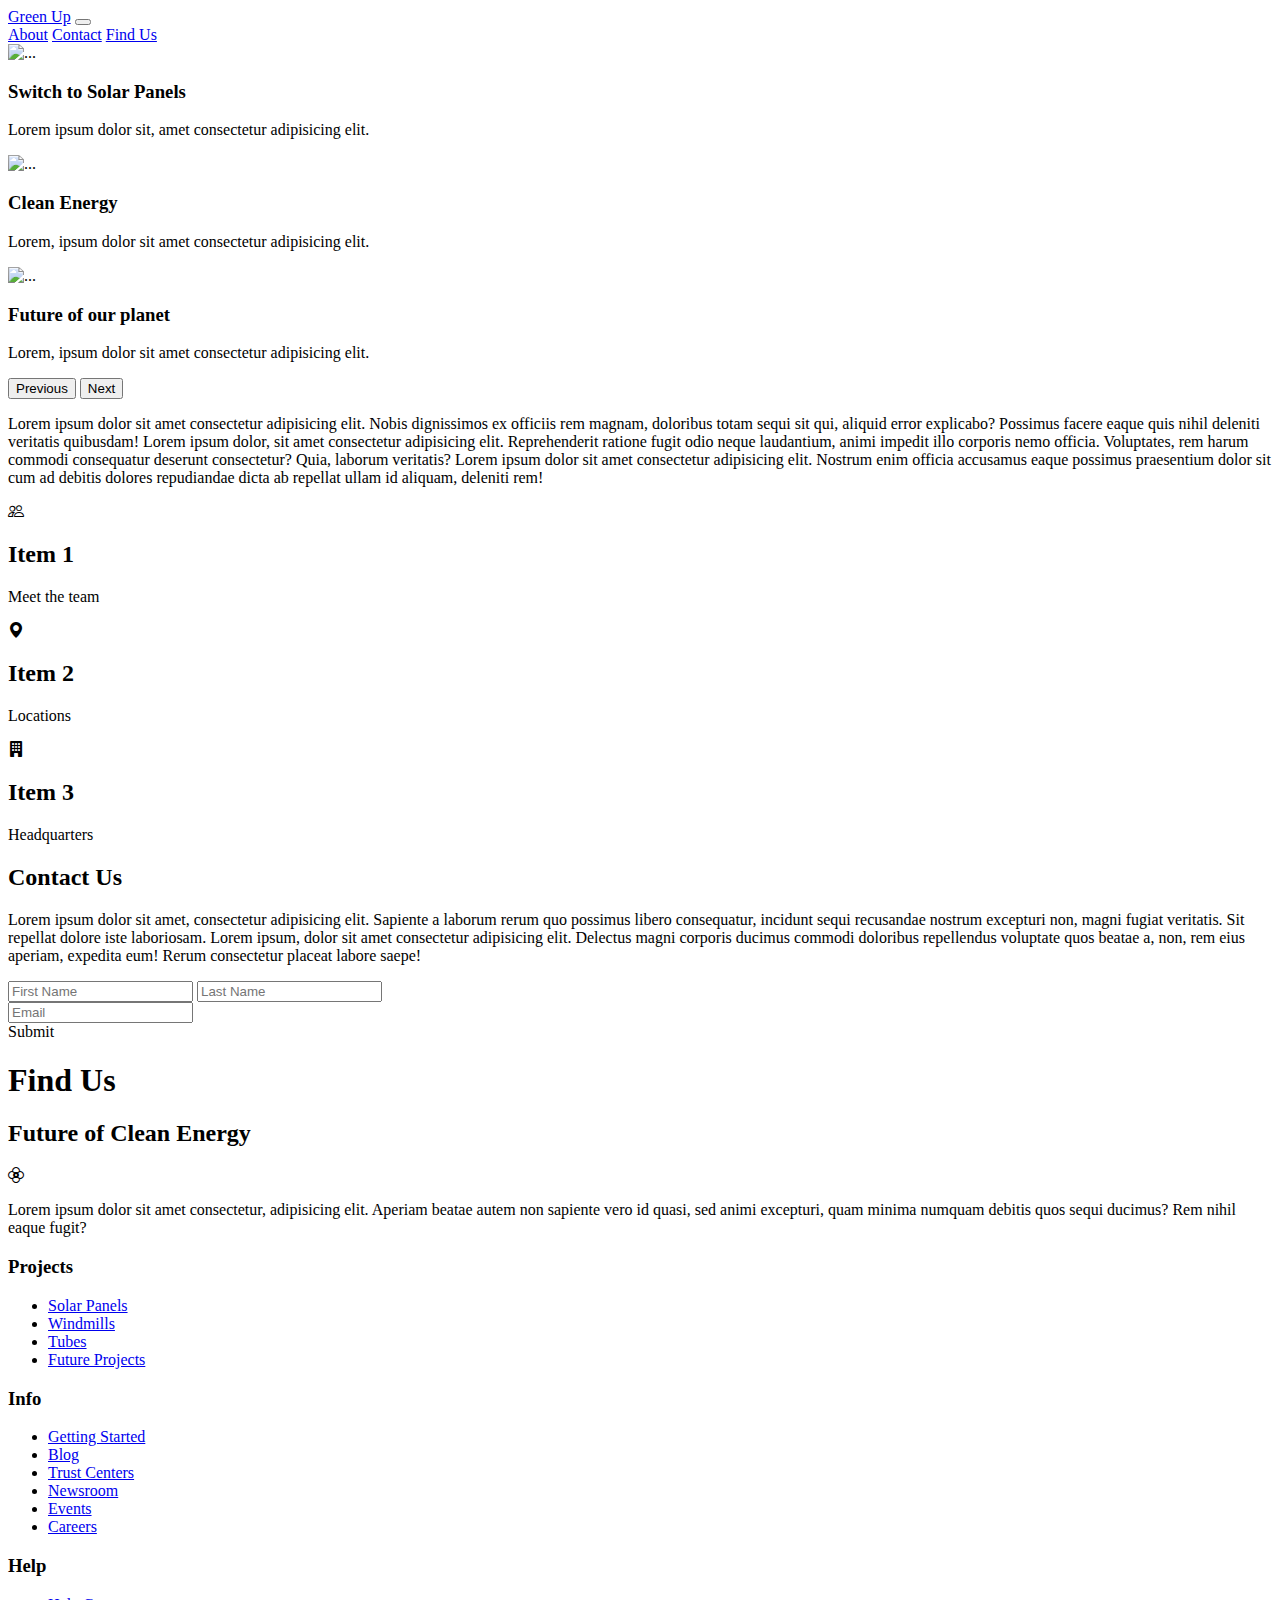
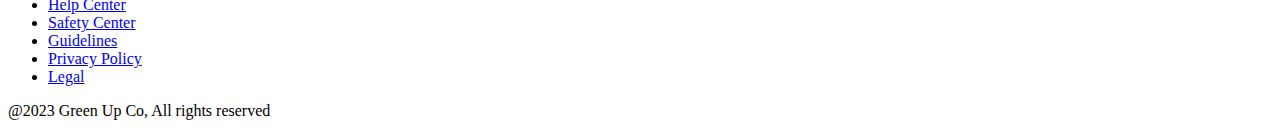
==== index.html @ 753788ae "Rename MockWebsite/index.html to index.html" ====
<!DOCTYPE html>
<html lang="en">
    <head>
        <meta charset="UTF-8">

        <link rel="icon" href="https://em-content.zobj.net/thumbs/120/apple/325/potted-plant_1fab4.png">
        <link rel="stylesheet" href="https://cdn.jsdelivr.net/npm/bootstrap-icons@1.10.3/font/bootstrap-icons.css">
        <link href="https://cdn.jsdelivr.net/npm/bootstrap@5.3.0-alpha1/dist/css/bootstrap.min.css" rel="stylesheet" integrity="sha384-GLhlTQ8iRABdZLl6O3oVMWSktQOp6b7In1Zl3/Jr59b6EGGoI1aFkw7cmDA6j6gD" crossorigin="anonymous">
        <link rel="stylesheet" href="style.css">
        <title>Green Up</title>
    </head>

    <body>
        <nav class="navbar navbar-expand-lg sticky-top">
            <div class="container-fluid">
              <a class="navbar-brand" href="#home">Green Up</a>
              <button class="navbar-toggler" type="button" data-bs-toggle="collapse" data-bs-target="#navbarNavAltMarkup" aria-controls="navbarNavAltMarkup" aria-expanded="false" aria-label="Toggle navigation">
                <span class="navbar-toggler-icon"></span>
              </button>
              <div class="collapse navbar-collapse justify-content-end" id="navbarNavAltMarkup">
                <div class="navbar-nav">
                  <a class="nav-link" aria-current="page" href="#info">About</a>
                  <a class="nav-link" href="#contact">Contact</a>
                  <a class="nav-link" href="#find">Find Us</a>
                </div>
              </div>
            </div>
        </nav>

        <main id="home">
            <div id="carouselExampleAutoplaying" class="carousel slide" data-bs-ride="carousel">
                <div class="carousel-inner">
                    <div class="carousel-item active">
                        <img src="https://images.unsplash.com/photo-1491677533189-49af044391ed?ixlib=rb-4.0.3&ixid=MnwxMjA3fDB8MHxwaG90by1wYWdlfHx8fGVufDB8fHx8&auto=format&fit=crop&w=1746&q=80" alt="...">
                        <div class="carousel-caption d-none d-md-block">
                            <h3>Switch to Solar Panels</h3>
                            <p>Lorem ipsum dolor sit, amet consectetur adipisicing elit.</p>
                        </div>
                    </div>
                    <div class="carousel-item">
                        <img src="https://images.unsplash.com/photo-1466629437334-b4f6603563c5?ixlib=rb-4.0.3&ixid=MnwxMjA3fDB8MHxwaG90by1wYWdlfHx8fGVufDB8fHx8&auto=format&fit=crop&w=1756&q=80" alt="...">
                        <div class="carousel-caption d-none d-md-block">
                            <h3>Clean Energy</h3>
                            <p>Lorem, ipsum dolor sit amet consectetur adipisicing elit.</p>
                        </div>
                    </div>
                    <div class="carousel-item">
                        <img src="https://images.unsplash.com/photo-1542601906990-b4d3fb778b09?ixlib=rb-4.0.3&ixid=MnwxMjA3fDB8MHxwaG90by1wYWdlfHx8fGVufDB8fHx8&auto=format&fit=crop&w=2026&q=80" alt="...">
                        <div class="carousel-caption d-none d-md-block">
                            <h3>Future of our planet</h3>
                            <p>Lorem, ipsum dolor sit amet consectetur adipisicing elit.</p>
                        </div>
                    </div>
                </div>

                <button class="carousel-control-prev" type="button" data-bs-target="#carouselExampleAutoplaying" data-bs-slide="prev">
                    <span class="carousel-control-prev-icon" aria-hidden="true"></span>
                    <span class="visually-hidden">Previous</span>
                </button>
                <button class="carousel-control-next" type="button" data-bs-target="#carouselExampleAutoplaying" data-bs-slide="next">
                    <span class="carousel-control-next-icon" aria-hidden="true"></span>
                    <span class="visually-hidden">Next</span>
                </button>
            </div>
        </main>
        
        <section id="info">
          <div class="container-fluid">
            <div class="company-info">
                <p>Lorem ipsum dolor sit amet consectetur adipisicing elit. Nobis dignissimos ex officiis rem magnam, 
                    doloribus totam sequi sit qui, aliquid error explicabo? Possimus facere eaque quis nihil deleniti 
                    veritatis quibusdam! Lorem ipsum dolor, sit amet consectetur adipisicing elit. 
                    Reprehenderit ratione fugit odio neque laudantium, animi impedit illo corporis nemo officia. 
                    Voluptates, rem harum commodi consequatur deserunt consectetur? Quia, laborum veritatis? 
                    Lorem ipsum dolor sit amet consectetur adipisicing elit. Nostrum enim officia accusamus 
                    eaque possimus praesentium dolor sit cum ad debitis dolores repudiandae dicta ab repellat 
                    ullam id aliquam, deleniti rem!
                </p>
            </div>

            <div class="d-flex flex-row">
                <div class="p-2 card">
                    <i class="bi bi-people" id="people"></i>
                    <h2>Item 1</h2>
                    <p class="items">Meet the team</p>
                </div>
                <div class="p-2 card">
                    <i class="bi bi-geo-alt-fill" id="location"></i>
                    <h2>Item 2</h2>
                    <p class="items">Locations</p>
                </div>
                <div class="p-2 card">
                    <i class="bi bi-building-fill" id="office"></i>
                    <h2>Item 3</h2>
                    <p class="items">Headquarters</p>
                </div>
            </div>
          </div>
        </section>

        <section id="contact">
            <div class="container-fluid">
                <h2>Contact Us</h2>
                <p class="contact-text">Lorem ipsum dolor sit amet, consectetur adipisicing elit. Sapiente a laborum rerum quo possimus 
                    libero consequatur, incidunt sequi recusandae nostrum excepturi non, magni fugiat veritatis. 
                    Sit repellat dolore iste laboriosam. Lorem ipsum, dolor sit amet consectetur adipisicing elit. 
                    Delectus magni corporis ducimus commodi doloribus repellendus voluptate quos beatae a, non, 
                    rem eius aperiam, expedita eum! Rerum consectetur placeat labore saepe!
                </p>
                
                <form action="contact-page">
                    <input placeholder="First Name" type="text" class="name">
                    <input placeholder="Last Name" type="text" class="name">
                    <br>
                    <input placeholder="Email" type="email" class="email">
                    <br>
                    <buttton class="btn button" id="submit">Submit</buttton>
                </form>
            </div>
        </section>

        <section id="find">

            <h1 id="find-us">Find Us</h1>
            <div id="map"></div>
        </section>

        <footer id="footer">
            <div class="container">
                <div class="row">
                    <div class="col-sm-6 col-md-5 offset-md-2 col-lg-6 offset-lg-0">
                        <h2 class="future">Future of Clean Energy</h2>
                        <i class="bi bi-flower2 plant"></i>
                        <p class="future">Lorem ipsum dolor sit amet consectetur, adipisicing elit. 
                            Aperiam beatae autem non sapiente vero id quasi, sed animi excepturi, 
                            quam minima numquam debitis quos sequi ducimus? Rem nihil eaque fugit?
                        </p>
                    </div>
                    <div class="col-sm-6 col-md-5 col-lg-6">
                        <div class="row">
                            <div class="col-4 mt-5 ml-5">
                                <h3 class="h5 muted">Projects</h3>
                                <ul class="list-unstyled foot-list">
                                    <li class="mb-2"><a href="#footer">Solar Panels</a></li>
                                    <li class="mb-2"><a href="#footer">Windmills</a></li>
                                    <li class="mb-2"><a href="#footer">Tubes</a></li>
                                    <li class="mb-2"><a href="#footer">Future Projects</a></li>
                                </ul>
                            </div>
                            <div class="col-4 mt-5">
                                <h3 class="h5 muted">Info</h3>
                                <ul class="list-unstyled foot-list">
                                    <li class="mb-2"><a href="#footer">Getting Started</a></li>
                                    <li class="mb-2"><a href="#footer">Blog</a></li>
                                    <li class="mb-2"><a href="#footer">Trust Centers</a></li>
                                    <li class="mb-2"><a href="#footer">Newsroom</a></li>
                                    <li class="mb-2"><a href="#footer">Events</a></li>
                                    <li class="mb-2"><a href="#footer">Careers</a></li>
                                </ul>
                            </div>
                            <div class="col-4 mt-5">
                                <h3 class="h5 muted">Help</h3>
                                <ul class="list-unstyled foot-list">
                                    <li class="mb-2"><a href="#footer">Help Center</a></li>
                                    <li class="mb-2"><a href="#footer">Safety Center</a></li>
                                    <li class="mb-2"><a href="#footer">Guidelines</a></li>
                                    <li class="mb-2"><a href="#footer">Privacy Policy</a></li>
                                    <li class="mb-2"><a href="#footer">Legal</a></li>
                                </ul>
                            </div>
                        </div>
                    </div>
                </div>
                <p id="legal">&#64;2023 Green Up Co, All rights reserved</p>
            </div>
        </footer>

        <script async defer src="https://maps.googleapis.com/maps/api/js?key=&callback=initMap"></script>
        <script src="https://cdn.jsdelivr.net/npm/bootstrap@5.3.0-alpha1/dist/js/bootstrap.bundle.min.js" integrity="sha384-w76AqPfDkMBDXo30jS1Sgez6pr3x5MlQ1ZAGC+nuZB+EYdgRZgiwxhTBTkF7CXvN" crossorigin="anonymous"></script>
        <script src="app.js"></script>
    </body>
</html>
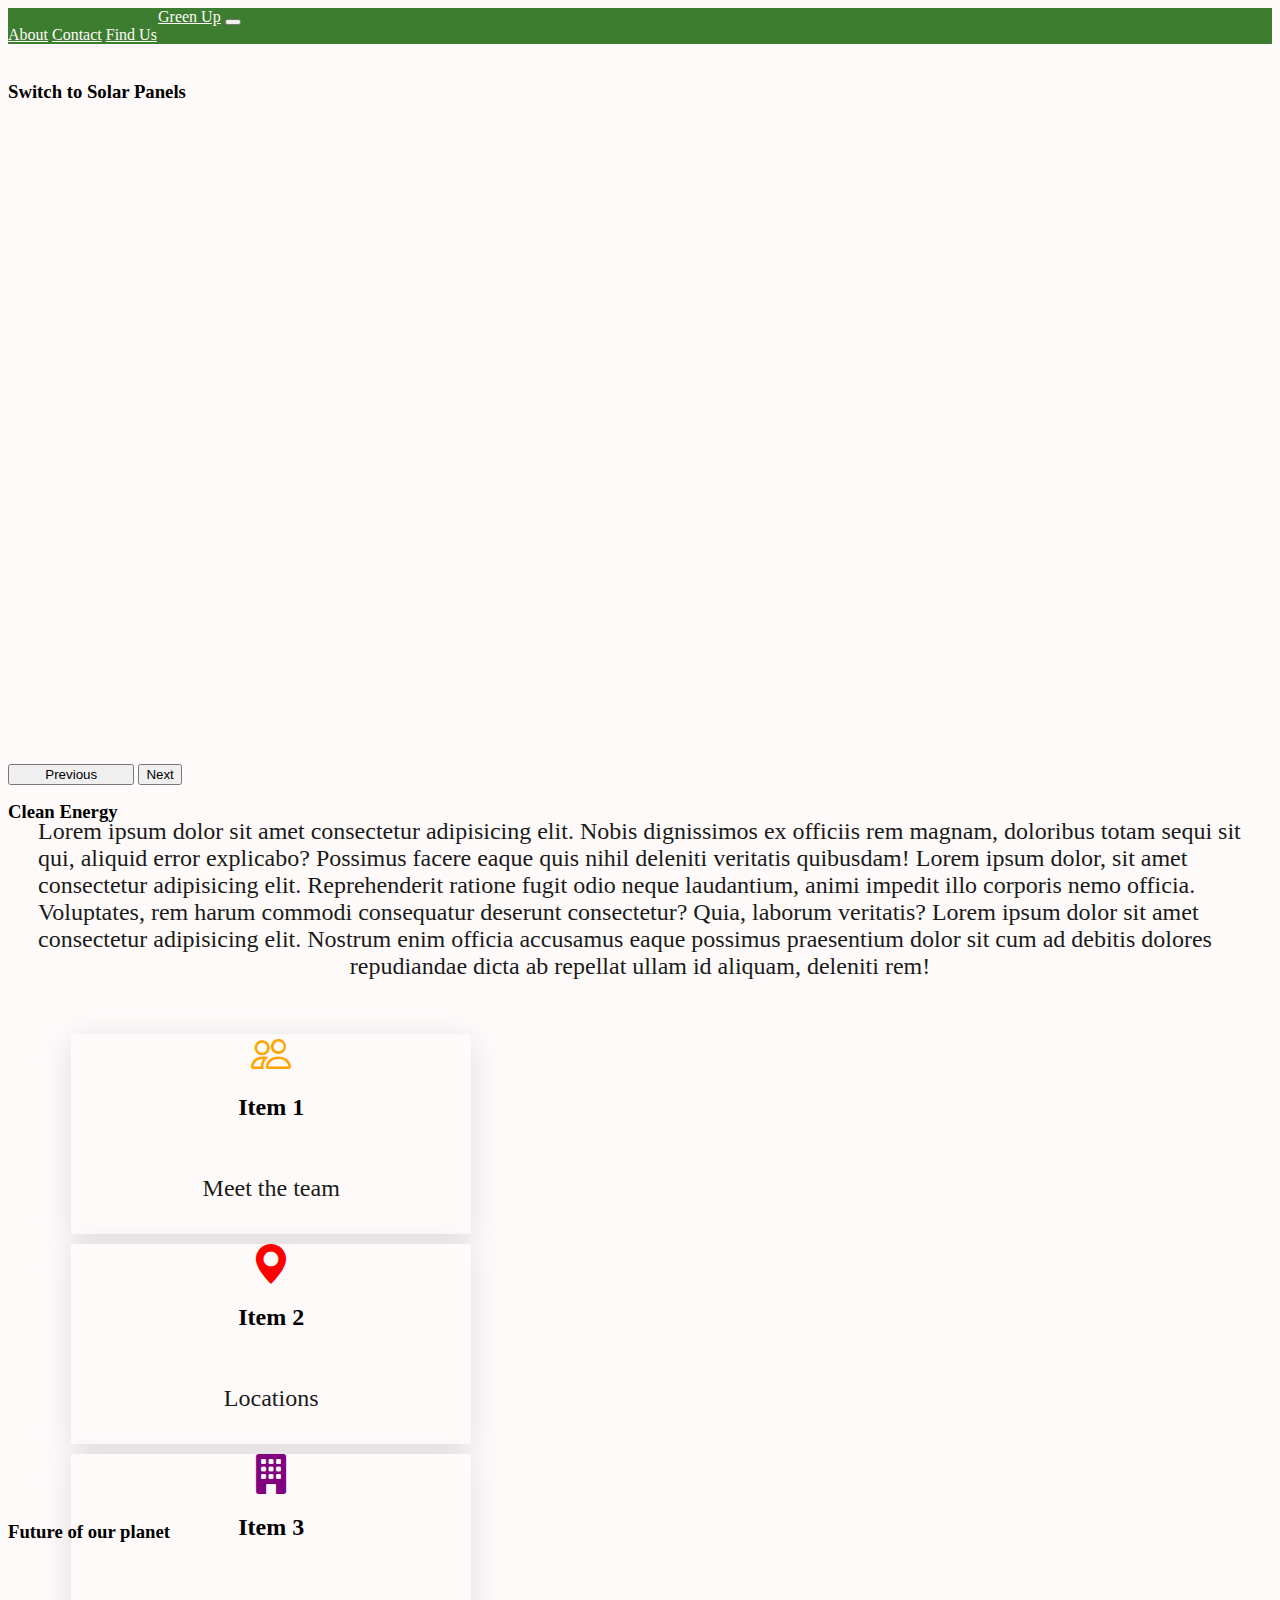
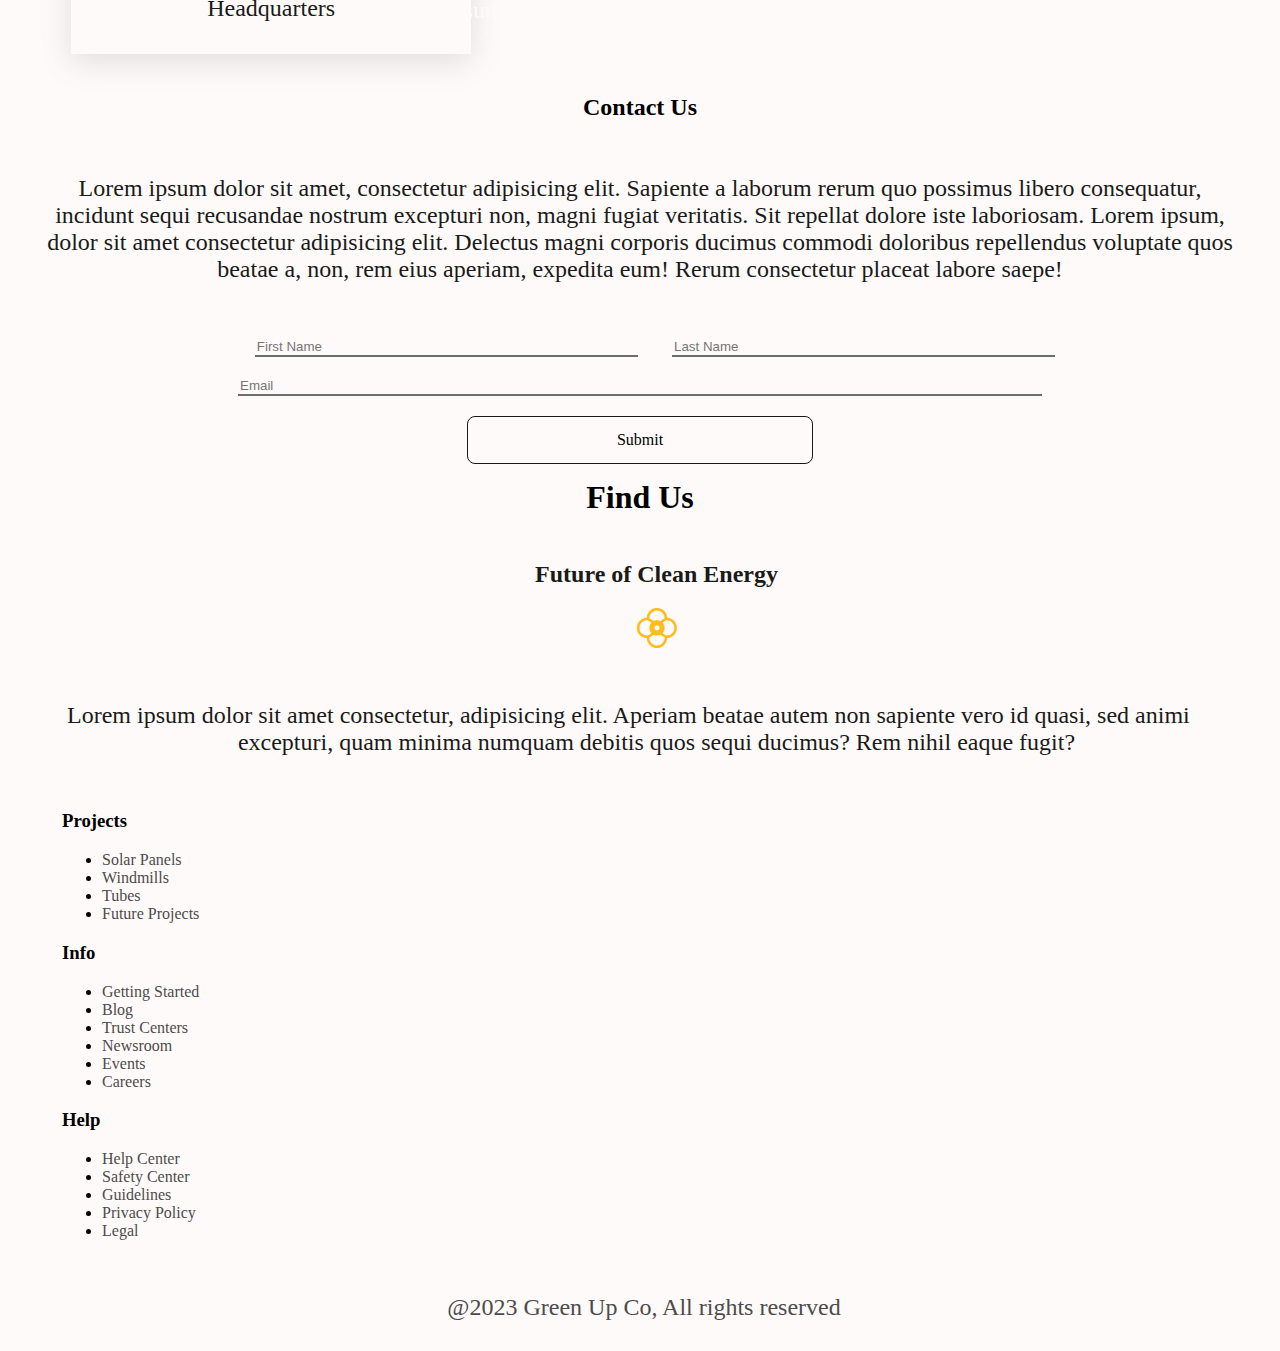
==== commit acedacc0: "Update index.html" ====
--- a/index.html
+++ b/index.html
@@ -128,7 +128,7 @@
         <footer id="footer">
             <div class="container">
                 <div class="row">
-                    <div class="col-sm-6 col-md-5 offset-md-2 col-lg-6 offset-lg-0">
+                    <div class="col-sm-6 col-md-5 col-lg-6">
                         <h2 class="future">Future of Clean Energy</h2>
                         <i class="bi bi-flower2 plant"></i>
                         <p class="future">Lorem ipsum dolor sit amet consectetur, adipisicing elit. 
@@ -147,7 +147,7 @@
                                     <li class="mb-2"><a href="#footer">Future Projects</a></li>
                                 </ul>
                             </div>
-                            <div class="col-4 mt-5">
+                            <div class="col-4 mt-5 ml-5">
                                 <h3 class="h5 muted">Info</h3>
                                 <ul class="list-unstyled foot-list">
                                     <li class="mb-2"><a href="#footer">Getting Started</a></li>
@@ -158,7 +158,7 @@
                                     <li class="mb-2"><a href="#footer">Careers</a></li>
                                 </ul>
                             </div>
-                            <div class="col-4 mt-5">
+                            <div class="col-4 mt-5 ml-5">
                                 <h3 class="h5 muted">Help</h3>
                                 <ul class="list-unstyled foot-list">
                                     <li class="mb-2"><a href="#footer">Help Center</a></li>
--- a/style.css
+++ b/style.css
@@ -0,0 +1,194 @@
+body{
+    background-color: snow;
+}
+
+.navbar-brand{
+    color: snow;
+    margin-left: 150px;
+}
+
+.navbar{
+    background-color: #3c7d2f;
+}
+
+.navbar-nav{
+    margin-right: 150px;
+}
+
+.nav-link{
+    color: snow;
+}
+
+.carousel{
+    width: 100%;
+    height: 720px;
+
+}
+
+.carousel-inner {
+    height: 100%;
+}
+
+.carousel-item{
+    background-image: url('https://images.unsplash.com/photo-1491677533189-49af044391ed?ixlib=rb-4.0.3&ixid=MnwxMjA3fDB8MHxwaG90by1wYWdlfHx8fGVufDB8fHx8&auto=format&fit=crop&w=1746&q=80');
+    background-size: cover;
+    background-position: 50% 50%;
+    width: 100%;
+    height: 100%;
+}
+
+.carousel-item:nth-of-type(2){
+    background-image: url('https://images.unsplash.com/photo-1466629437334-b4f6603563c5?ixlib=rb-4.0.3&ixid=MnwxMjA3fDB8MHxwaG90by1wYWdlfHx8fGVufDB8fHx8&auto=format&fit=crop&w=1756&q=80');
+}
+
+.carousel-item:nth-of-type(3){
+    background-image: url('https://images.unsplash.com/photo-1542601906990-b4d3fb778b09?ixlib=rb-4.0.3&ixid=MnwxMjA3fDB8MHxwaG90by1wYWdlfHx8fGVufDB8fHx8&auto=format&fit=crop&w=2026&q=80');
+}
+
+.carousel-item img{
+    visibility: hidden;
+    height: 100%;
+}
+
+.carousel-control-prev{
+    width: 10%;
+}
+
+.carousel-caption {
+    top: 10%;
+    right: 65%;
+}
+
+p{
+    padding: 30px;
+    font-size: 24px;
+    text-align-last: center;
+    color: snow;
+}
+.company-info p{
+    color: #191A19;
+}
+
+.flex-row{
+    justify-content: center;
+}
+
+.card{
+    background-color: snow;
+    box-shadow: rgba(100, 100, 111, 0.2) 0px 7px 29px 0px;
+    width: 400px;
+    height: 200px;
+    margin-left: 5%;
+}
+
+.items{
+    color: #191A19;
+    font-size: 24px;
+}
+
+
+i{
+    margin-top: 10px;
+    display: flex;
+    justify-content: center;
+    font-size: 40px;
+}
+
+h2{
+    text-align: center;
+}
+
+#people{
+    color: orange;
+}
+
+#location{
+    color: red;
+}
+
+#office{
+    color: purple;
+}
+
+#contact{
+    margin-top: 40px;
+}
+
+.contact-text{
+    color: #191A19;
+}
+
+#contact > .container-fluid{
+    text-align: center;
+}
+
+input{
+    outline: 0;
+    border-width: 0 0 2px;
+    border-color: #191A19;
+    background-color: snow;
+    display: inline-block;
+    justify-content: center;
+}
+
+.name{
+    width: 30%;
+    margin-left: 30px;
+}
+
+.email{
+    margin-top: 20px;
+    width: 800px;
+}
+
+.button{
+    display: block;
+    width: 25%;
+    border: 1px solid #191A19;
+    border-radius: 8px;
+    padding: 14px;
+    margin: auto;
+    margin-top: 20px;
+}
+
+#map {
+    height: 600px;
+    width: 80%;
+    position: fixed;
+    top: 0;
+    margin: 0 auto;
+}
+
+#find-us{
+    text-align: center;
+    margin-top: 15px;
+}
+
+#footer{
+    width: 100%;
+    height: 440px;
+    background-color: snow;
+    margin-top: 20px;
+    padding: 4px;
+}
+.row{
+    margin-top: 20px;
+    margin-left: 25px;
+}
+
+.future{
+    color: #191A19;
+}
+
+.plant{
+    color: #FFBD1B;
+}
+
+.foot-list a{
+    text-decoration: none;
+    color: #4b4c4b;
+}
+
+#legal{
+    color: #4b4c4b;
+}
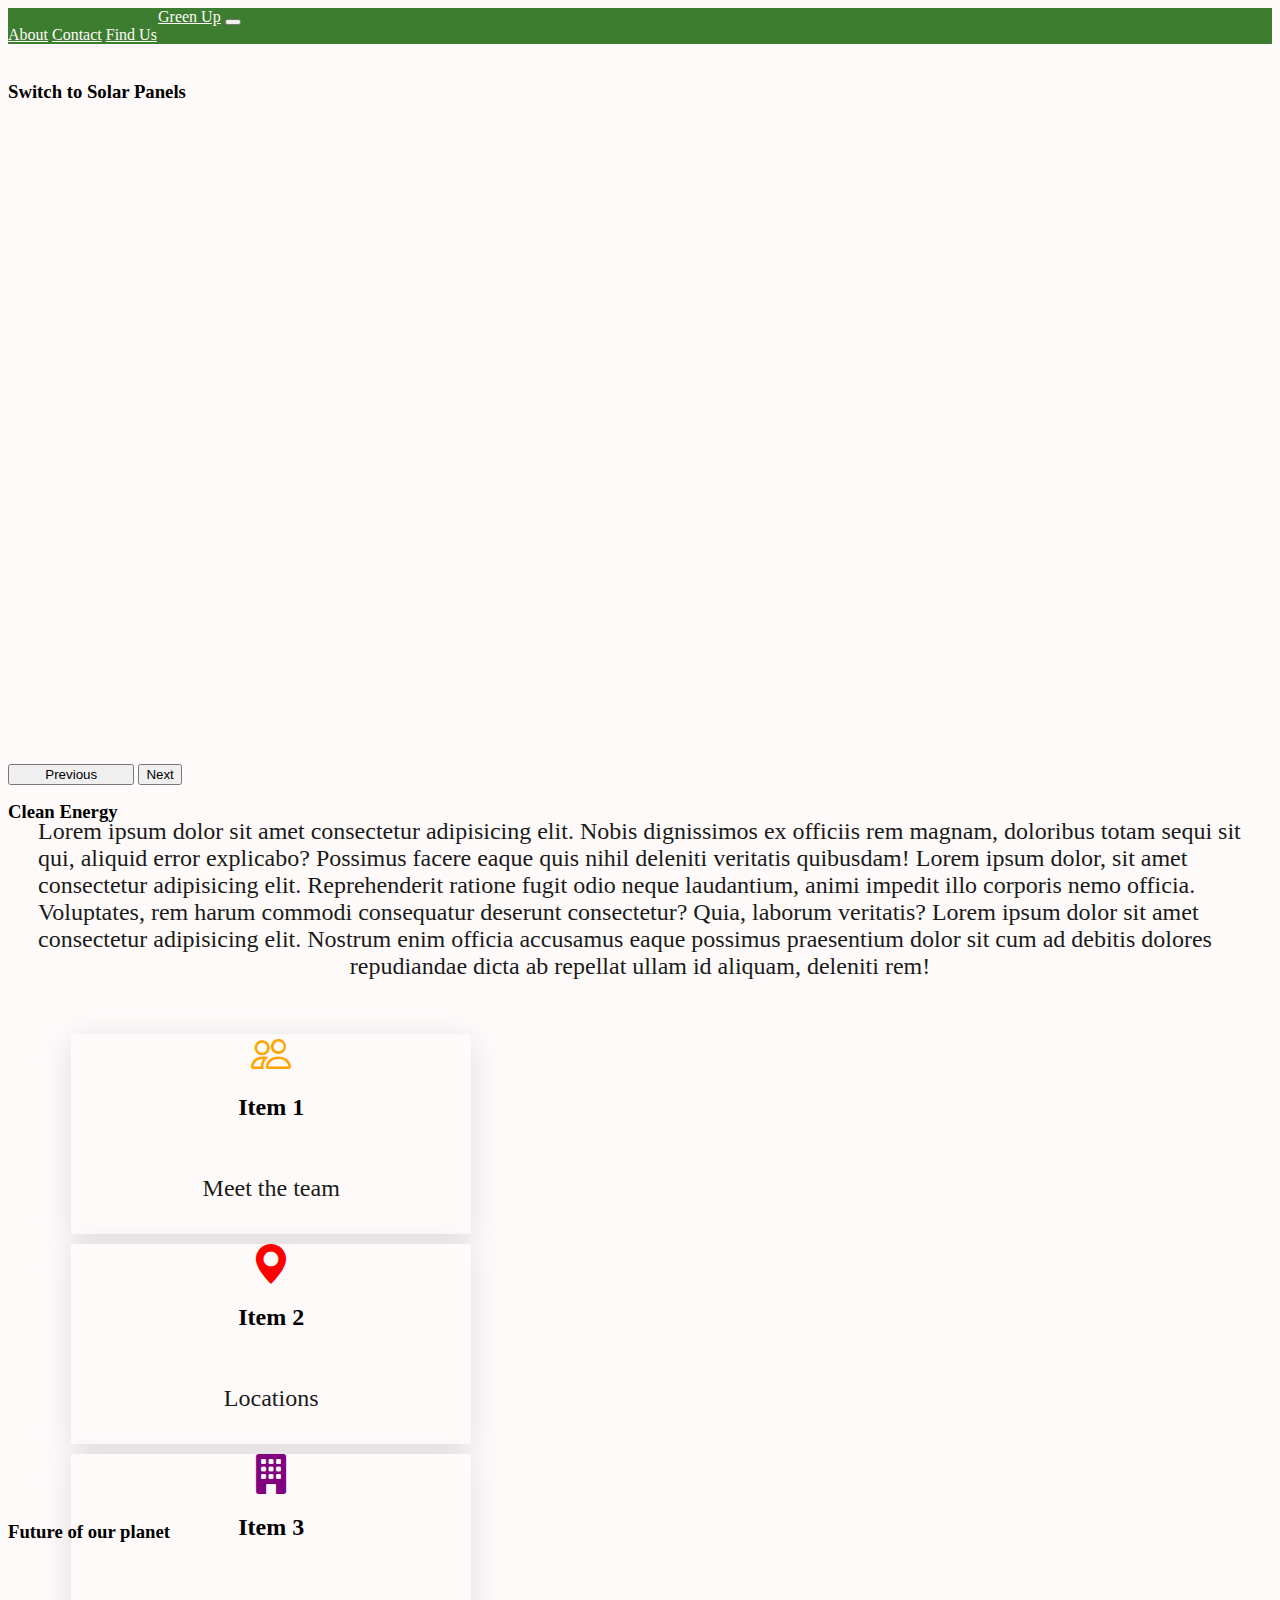
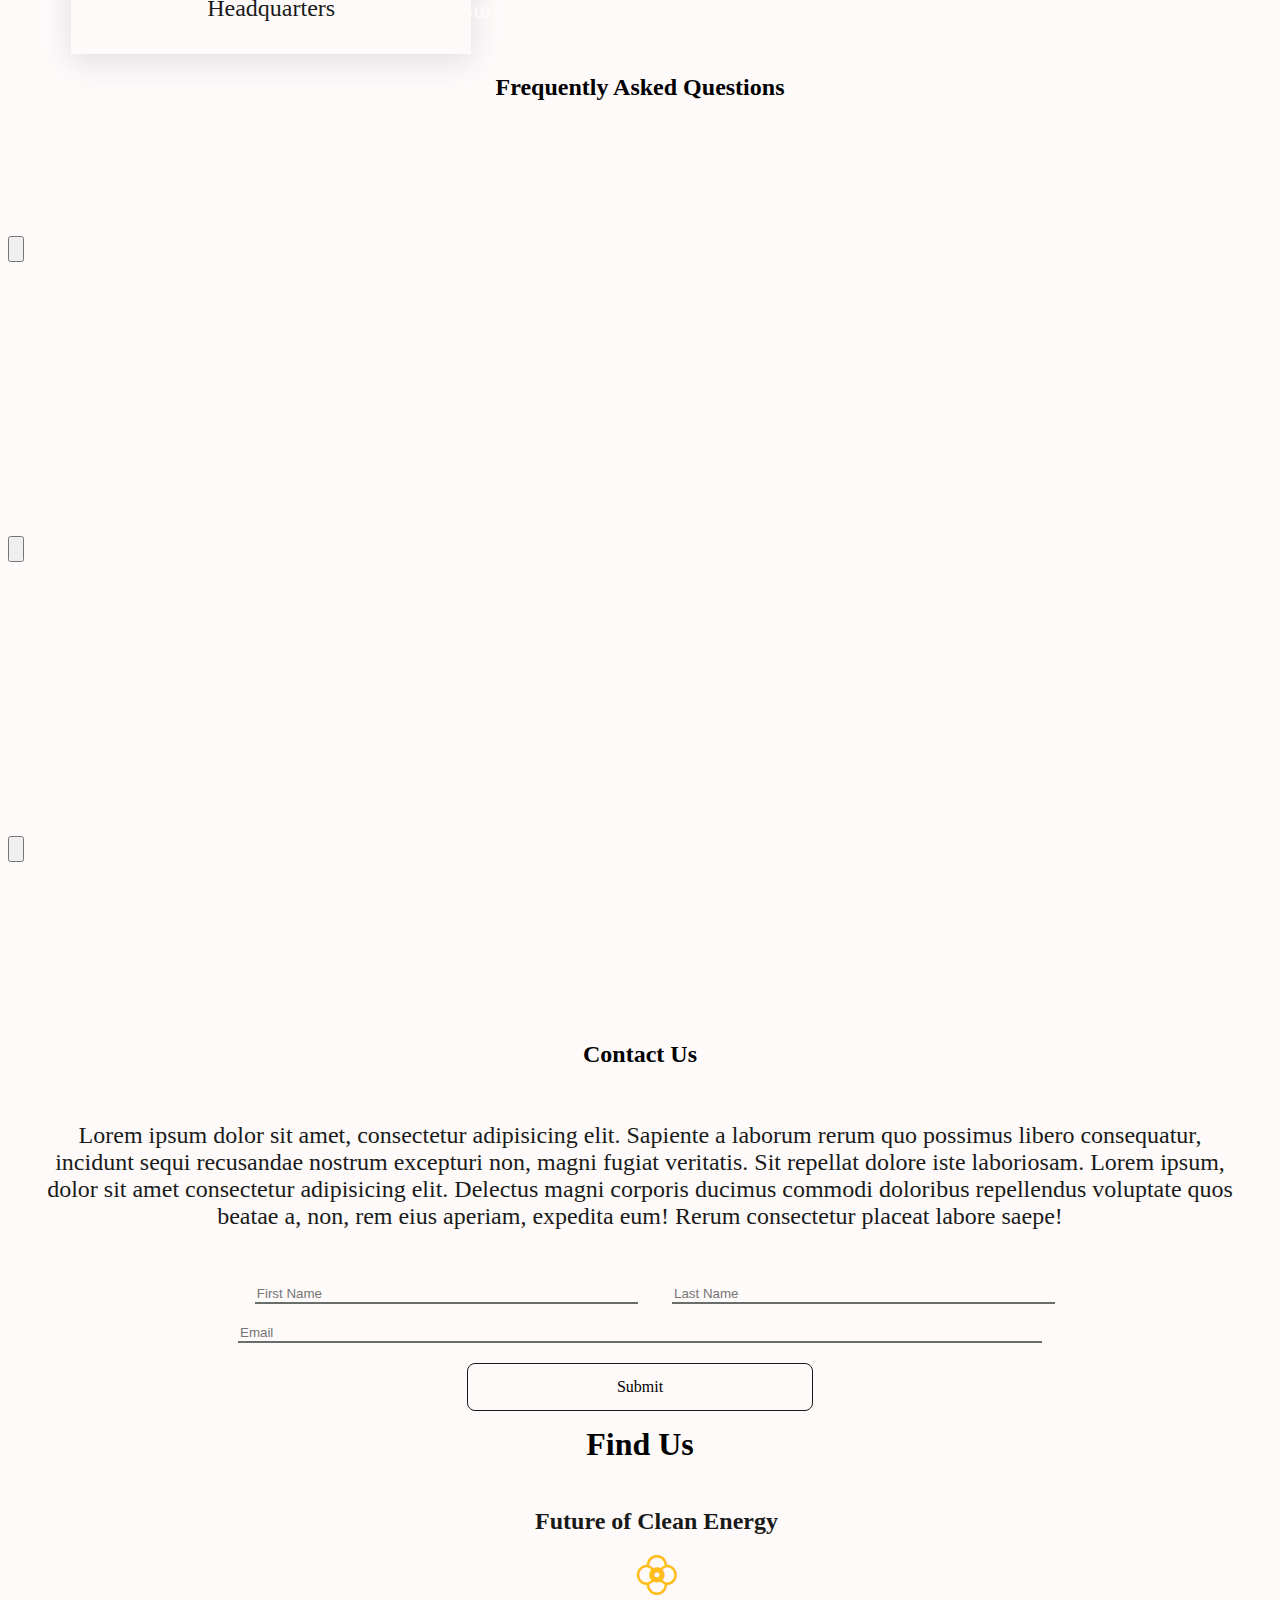
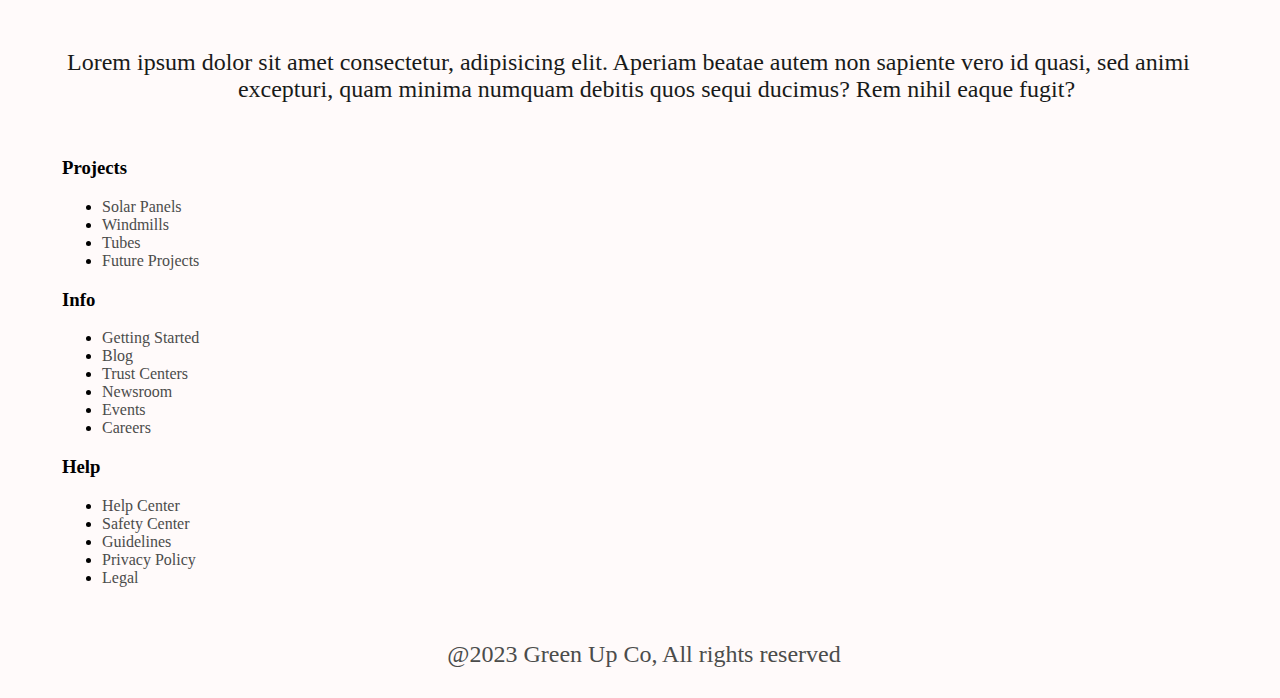
==== commit 2acceab1: "adding dropdown" ====
--- a/index.html
+++ b/index.html
@@ -96,6 +96,82 @@
                 </div>
             </div>
           </div>
+        </section>
+        
+        <section class="questions">
+            <div class="container-fluid">
+                <div class="title">
+                    <h2>Frequently Asked Questions</h2>
+                </div>
+    
+                <div class="center">
+                    <article class="questions">
+                        <div class="question-title">
+                            <p>Do you offer free shipping?</p>
+                            <button type="button" class="question-button">
+                                <span class="plus-icon">
+                                    <i class="fa-solid fa-plus" style="color: #191A19;"></i>
+                                </span>
+                                <span class="minus-icon">
+                                    <i class="fa-solid fa-minus" style="color: #191A19;"></i>
+                                </span>
+                            </button>
+                        </div>
+    
+                        <div class="inner-text">
+                            <p>
+                                Lorem ipsum dolor sit amet consectetur adipisicing elit. Assumenda beatae 
+                                pariatur quo reprehenderit exercitationem quam animi rerum neque temporibus omnis? 
+                                Magni tempore quisquam molestiae fuga accusantium eum atque, accusamus error!
+                            </p>
+                        </div>
+                    </article>
+
+                    <article class="questions">
+                        <div class="question-title">
+                            <p>Do you accept Debit/Credit?</p>
+                            <button type="button" class="question-button">
+                                <span class="plus-icon">
+                                    <i class="fa-solid fa-plus" style="color: #191A19;"></i>
+                                </span>
+                                <span class="minus-icon">
+                                    <i class="fa-solid fa-minus" style="color: #191A19;"></i>
+                                </span>
+                            </button>
+                        </div>
+    
+                        <div class="inner-text">
+                            <p>
+                                Lorem ipsum dolor sit amet consectetur adipisicing elit. Assumenda beatae 
+                                pariatur quo reprehenderit exercitationem quam animi rerum neque temporibus omnis? 
+                                Magni tempore quisquam molestiae fuga accusantium eum atque, accusamus error!
+                            </p>
+                        </div>
+                    </article>
+                    
+                    <article class="questions">
+                        <div class="question-title">
+                            <p>Where is the office?</p>
+                            <button type="button" class="question-button">
+                                <span class="plus-icon">
+                                    <i class="fa-solid fa-plus" style="color: #191A19;"></i>
+                                </span>
+                                <span class="minus-icon">
+                                    <i class="fa-solid fa-minus" style="color: #191A19;"></i>
+                                </span>
+                            </button>
+                        </div>
+    
+                        <div class="inner-text">
+                            <p>
+                                Lorem ipsum dolor sit amet consectetur adipisicing elit. Assumenda beatae 
+                                pariatur quo reprehenderit exercitationem quam animi rerum neque temporibus omnis? 
+                                Magni tempore quisquam molestiae fuga accusantium eum atque, accusamus error!
+                            </p>
+                        </div>
+                    </article>
+                </div>
+            </div>    
         </section>
 
         <section id="contact">
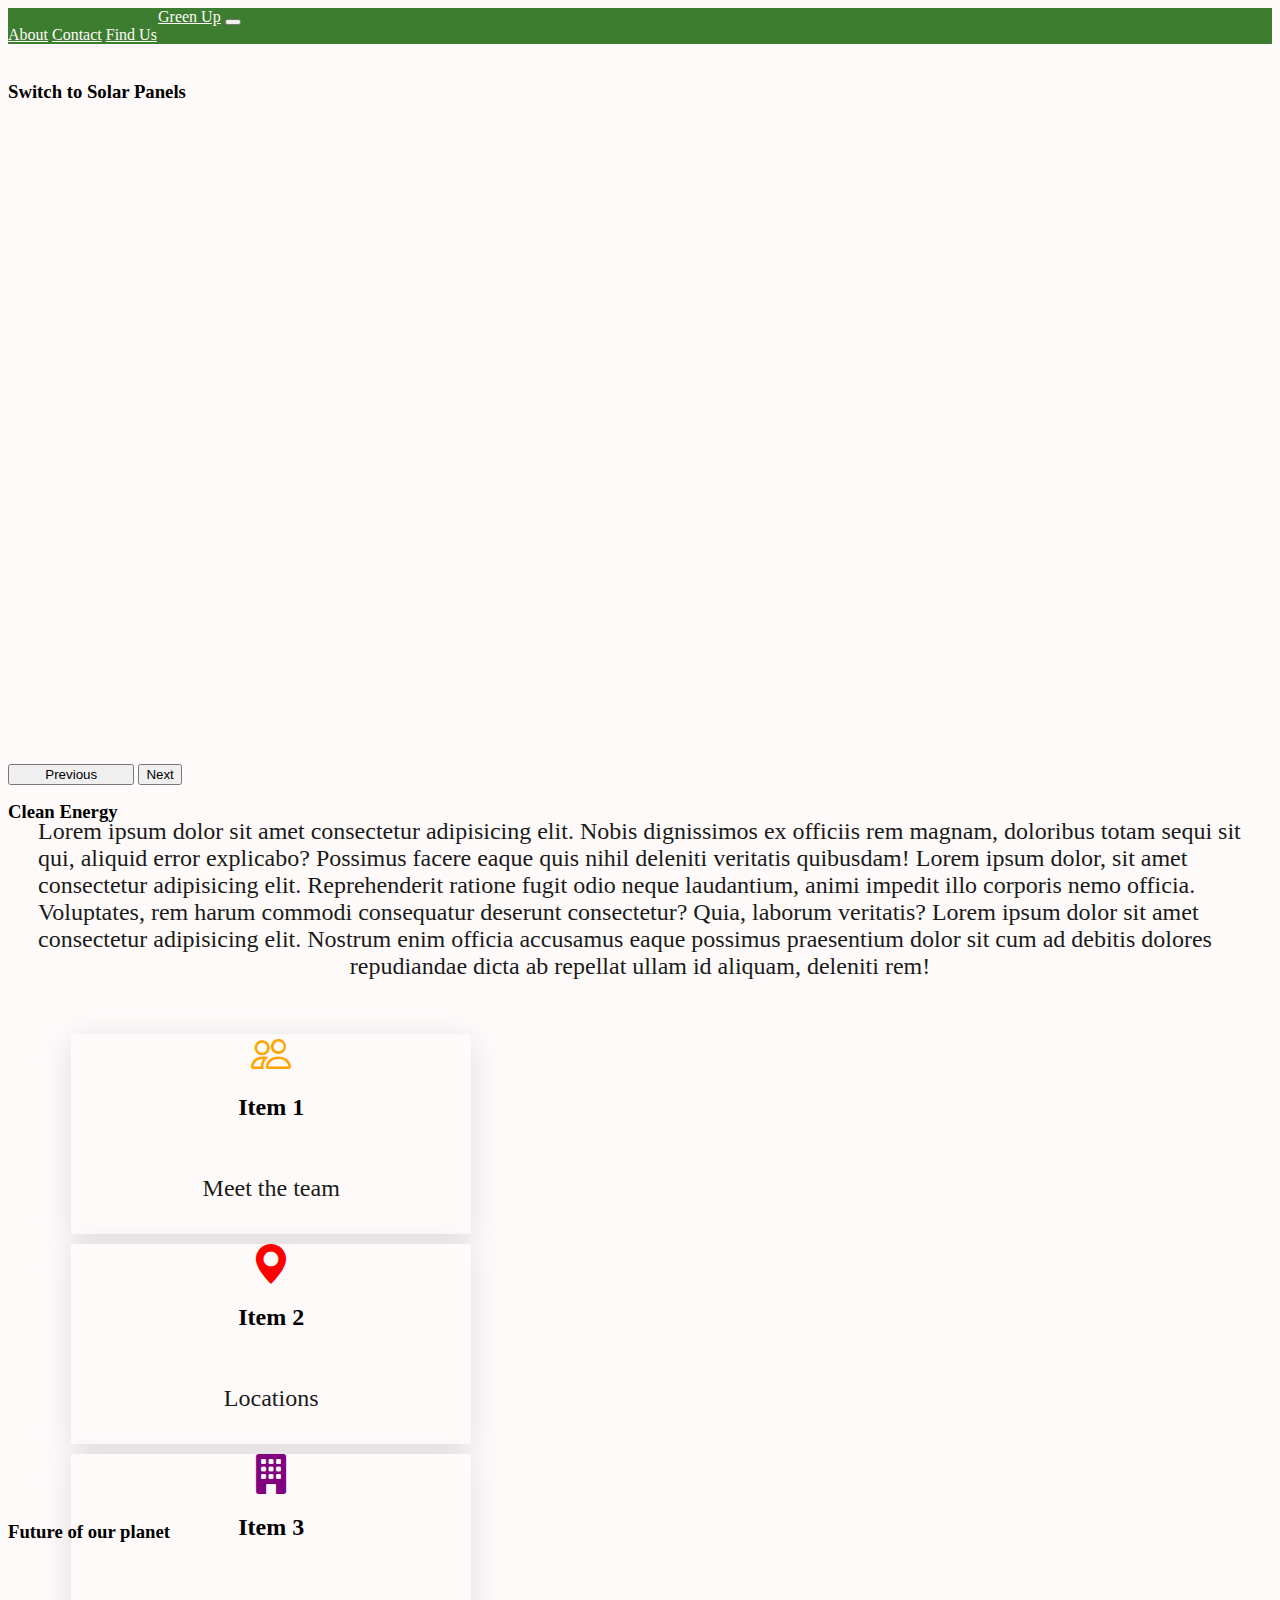
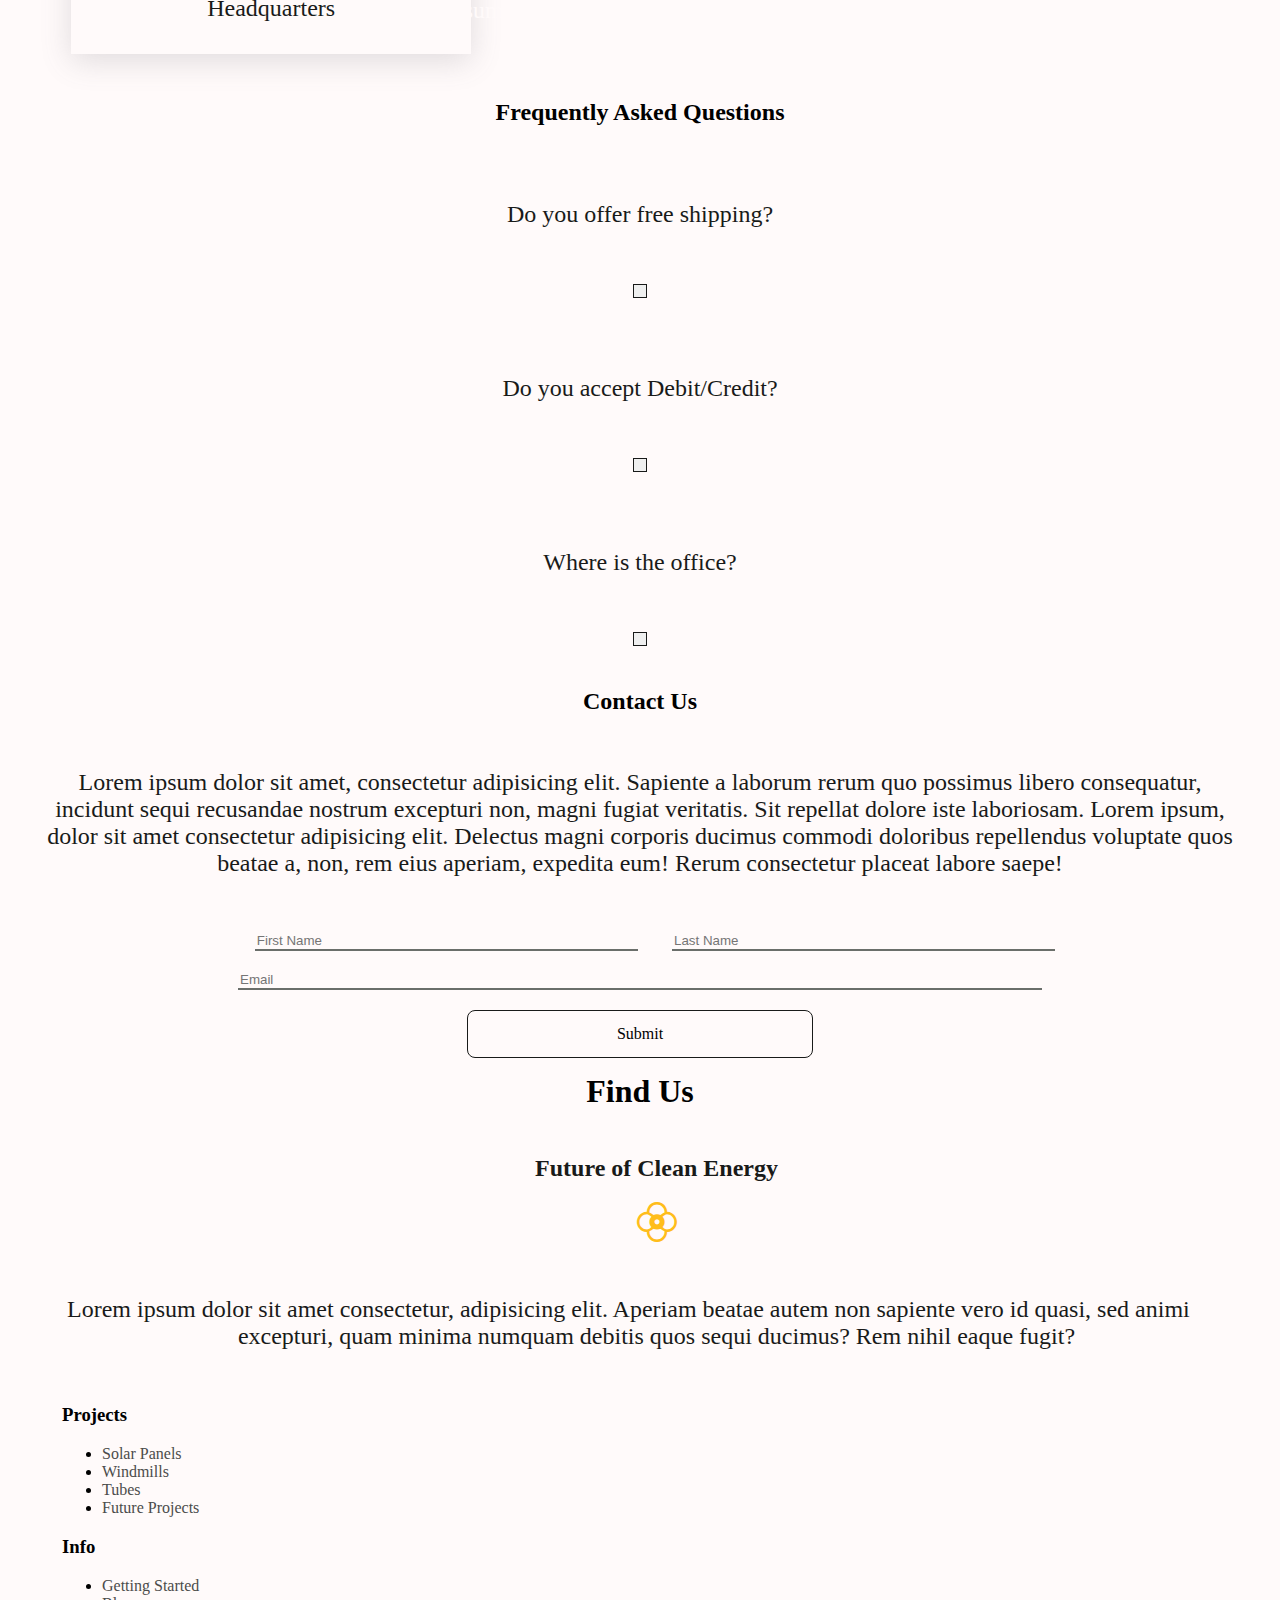
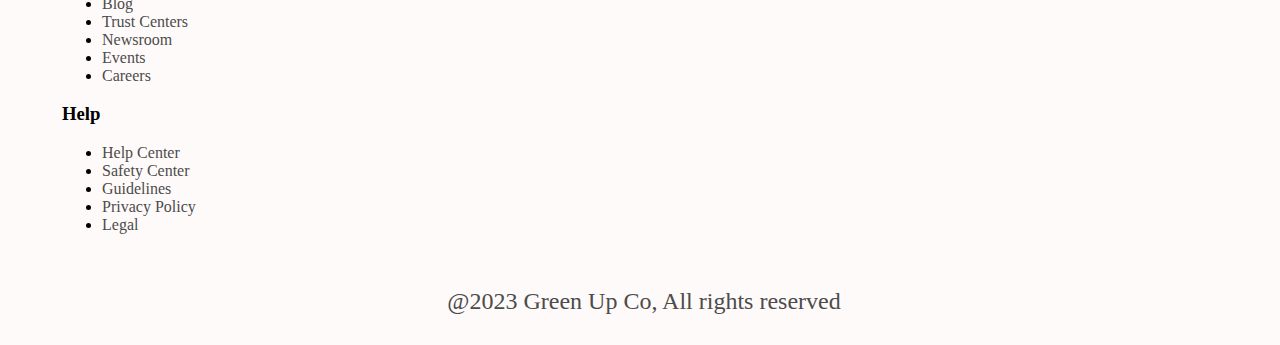
==== commit d87ab91d: "Update index.html" ====
--- a/index.html
+++ b/index.html
@@ -253,6 +253,7 @@
 
         <script async defer src="https://maps.googleapis.com/maps/api/js?key=&callback=initMap"></script>
         <script src="https://cdn.jsdelivr.net/npm/bootstrap@5.3.0-alpha1/dist/js/bootstrap.bundle.min.js" integrity="sha384-w76AqPfDkMBDXo30jS1Sgez6pr3x5MlQ1ZAGC+nuZB+EYdgRZgiwxhTBTkF7CXvN" crossorigin="anonymous"></script>
+        <script src="https://kit.fontawesome.com/27da264073.js" crossorigin="anonymous"></script>
         <script src="app.js"></script>
     </body>
 </html>
--- a/style.css
+++ b/style.css
@@ -1,25 +1,25 @@
-body{
-    background-color: snow;
-}
-
-.navbar-brand{
+body {
+    background-color: snow;
+}
+
+.navbar-brand {
     color: snow;
     margin-left: 150px;
 }
 
-.navbar{
+.navbar{ 
     background-color: #3c7d2f;
 }
 
-.navbar-nav{
+.navbar-nav {
     margin-right: 150px;
 }
 
-.nav-link{
+.nav-link {
     color: snow;
 }
 
-.carousel{
+.carousel {
     width: 100%;
     height: 720px;
 
@@ -29,7 +29,7 @@
     height: 100%;
 }
 
-.carousel-item{
+.carousel-item {
     background-image: url('https://images.unsplash.com/photo-1491677533189-49af044391ed?ixlib=rb-4.0.3&ixid=MnwxMjA3fDB8MHxwaG90by1wYWdlfHx8fGVufDB8fHx8&auto=format&fit=crop&w=1746&q=80');
     background-size: cover;
     background-position: 50% 50%;
@@ -37,11 +37,11 @@
     height: 100%;
 }
 
-.carousel-item:nth-of-type(2){
+.carousel-item:nth-of-type(2) {
     background-image: url('https://images.unsplash.com/photo-1466629437334-b4f6603563c5?ixlib=rb-4.0.3&ixid=MnwxMjA3fDB8MHxwaG90by1wYWdlfHx8fGVufDB8fHx8&auto=format&fit=crop&w=1756&q=80');
 }
 
-.carousel-item:nth-of-type(3){
+.carousel-item:nth-of-type(3) {
     background-image: url('https://images.unsplash.com/photo-1542601906990-b4d3fb778b09?ixlib=rb-4.0.3&ixid=MnwxMjA3fDB8MHxwaG90by1wYWdlfHx8fGVufDB8fHx8&auto=format&fit=crop&w=2026&q=80');
 }
 
@@ -59,70 +59,113 @@
     right: 65%;
 }
 
-p{
+p {
     padding: 30px;
     font-size: 24px;
     text-align-last: center;
     color: snow;
 }
-.company-info p{
-    color: #191A19;
-}
-
-.flex-row{
+
+.company-info p {
+    color: #191A19;
+}
+
+.flex-row {
     justify-content: center;
 }
 
-.card{
+.card {
     background-color: snow;
     box-shadow: rgba(100, 100, 111, 0.2) 0px 7px 29px 0px;
     width: 400px;
     height: 200px;
     margin-left: 5%;
 }
-
-.items{
+ 
+.items { 
     color: #191A19;
     font-size: 24px;
 }
 
-
-i{
+.questions {
+    margin-top: 45px;
+    width: 100%;
+    text-align: center;
+}
+
+.question-title p {
+    color: #191A19;
+}
+
+.question-button {
+    border: 1px solid #191A19;
+}
+
+.question-button:hover {
+    cursor: pointer;
+}
+
+.inner-text {
+    display: none;
+}
+
+.inner-text p {
+    color: #191A19;
+}
+
+.show-text .inner-text{
+    display: block;
+    color: #191A19;
+}
+
+.minus-icon {
+    display: none;
+}
+
+.show-text .minus-icon {
+    display: inline;
+}
+
+.show-text .plus-icon {
+    display: none;
+}
+
+i {
     margin-top: 10px;
     display: flex;
     justify-content: center;
     font-size: 40px;
 }
 
-h2{
-    text-align: center;
-}
-
-#people{
+h2 {
+    text-align: center;
+}
+
+#people {
     color: orange;
 }
 
-#location{
+#location {
     color: red;
 }
 
-#office{
+#office {
     color: purple;
 }
 
-#contact{
+#contact {
     margin-top: 40px;
 }
 
-.contact-text{
-    color: #191A19;
-}
-
-#contact > .container-fluid{
-    text-align: center;
-}
-
-input{
+.contact-text {
+    color: #191A19;
+}
+
+#contact > .container-fluid {
+    text-align: center;
+}
+
+input {
     outline: 0;
     border-width: 0 0 2px;
     border-color: #191A19;
@@ -131,17 +174,17 @@
     justify-content: center;
 }
 
-.name{
+.name {
     width: 30%;
     margin-left: 30px;
 }
 
-.email{
+.email {
     margin-top: 20px;
     width: 800px;
 }
 
-.button{
+.button {
     display: block;
     width: 25%;
     border: 1px solid #191A19;
@@ -159,36 +202,36 @@
     margin: 0 auto;
 }
 
-#find-us{
+#find-us {
     text-align: center;
     margin-top: 15px;
 }
 
-#footer{
+#footer {
     width: 100%;
     height: 440px;
     background-color: snow;
     margin-top: 20px;
     padding: 4px;
 }
-.row{
+.row {
     margin-top: 20px;
     margin-left: 25px;
 }
 
-.future{
-    color: #191A19;
-}
-
-.plant{
+.future {
+    color: #191A19;
+}
+
+.plant {
     color: #FFBD1B;
 }
 
-.foot-list a{
+.foot-list a {
     text-decoration: none;
     color: #4b4c4b;
 }
 
-#legal{
+#legal {
     color: #4b4c4b;
 }
